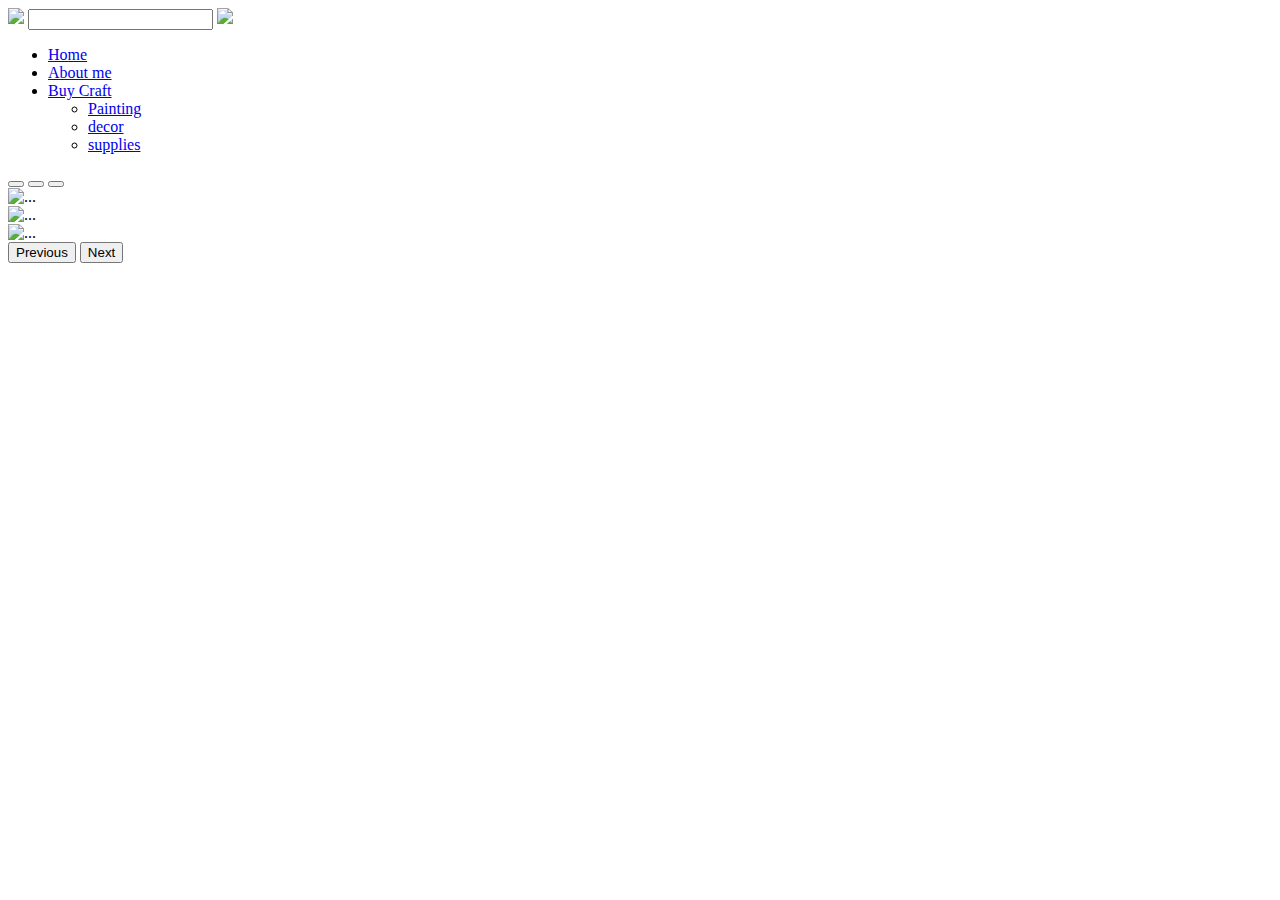
==== index.html @ afc98d3b "Create index.html" ====
<html>
  <head>
<link rel="stylesheet" href="https://cdn.jsdelivr.net/npm/bootstrap@4.1.3/dist/css/bootstrap.min.css" integrity="sha384-MCw98/SFnGE8fJT3GXwEOngsV7Zt27NXFoaoApmYm81iuXoPkFOJwJ8ERdknLPMO" crossorigin="anonymous">
  <script src="https://code.jquery.com/jquery-3.3.1.slim.min.js" integrity="sha384-q8i/X+965DzO0rT7abK41JStQIAqVgRVzpbzo5smXKp4YfRvH+8abtTE1Pi6jizo" crossorigin="anonymous"></script>
  <script src="https://cdn.jsdelivr.net/npm/popper.js@1.14.3/dist/umd/popper.min.js" integrity="sha384-ZMP7rVo3mIykV+2+9J3UJ46jBk0WLaUAdn689aCwoqbBJiSnjAK/l8WvCWPIPm49" crossorigin="anonymous"></script>
  <script src="https://cdn.jsdelivr.net/npm/bootstrap@4.1.3/dist/js/bootstrap.min.js" integrity="sha384-ChfqqxuZUCnJSK3+MXmPNIyE6ZbWh2IMqE241rYiqJxyMiZ6OW/JmZQ5stwEULTy" crossorigin="anonymous"></script>
  <link rel="stylesheet" href="style.css">
  </head>
  <body>
    <div class="navigation">
      <img src="Artlab.png" id="artlab-image">
      <input type="text" id="textbox1">
      <img src="shopping-cart.png" id="cart">
    </div>
    <div class="d">
      
    </div>
    <div class="b">
      <ul>
    <li><a href="#">Home</a> </li>   
    <li><a href="#">About me</a> </li>
    <li><a href="Buy.html">Buy Craft</a>
    <div class=dropdown>
      <ul>
        <li><a href="#">Painting</a></li>
        <li><a href="#"> decor</a></li>
        <li><a href="#">supplies</a></li>
      </ul>
    </div>
    </li>
    </ul>
    </div>
    <div id="carouselExampleIndicators" class="carousel slide">
  <div class="carousel-indicators">
    <button type="button" data-bs-target="#carouselExampleIndicators" data-bs-slide-to="0" class="active" aria-current="true" aria-label="Slide 1"></button>
    <button type="button" data-bs-target="#carouselExampleIndicators" data-bs-slide-to="1" aria-label="Slide 2"></button>
    <button type="button" data-bs-target="#carouselExampleIndicators" data-bs-slide-to="2" aria-label="Slide 3"></button>
  </div>
  <div class="carousel-inner">
    <div class="carousel-item active">
      <img src="..." class="d-block w-100" alt="...">
    </div>
    <div class="carousel-item">
      <img src="..." class="d-block w-100" alt="...">
    </div>
    <div class="carousel-item">
      <img src="..." class="d-block w-100" alt="...">
    </div>
  </div>
  <button class="carousel-control-prev" type="button" data-bs-target="#carouselExampleIndicators" data-bs-slide="prev">
    <span class="carousel-control-prev-icon" aria-hidden="true"></span>
    <span class="visually-hidden">Previous</span>
  </button>
  <button class="carousel-control-next" type="button" data-bs-target="#carouselExampleIndicators" data-bs-slide="next">
    <span class="carousel-control-next-icon" aria-hidden="true"></span>
    <span class="visually-hidden">Next</span>
  </button>
</div>
    <div class="maincircle">
  <div class="circle" id="circle1"> </div>
  <div class="circle" id="circle2"> </div>
  <div class="circle" id="circle3"> </div>
</div>

  </body>
</html>
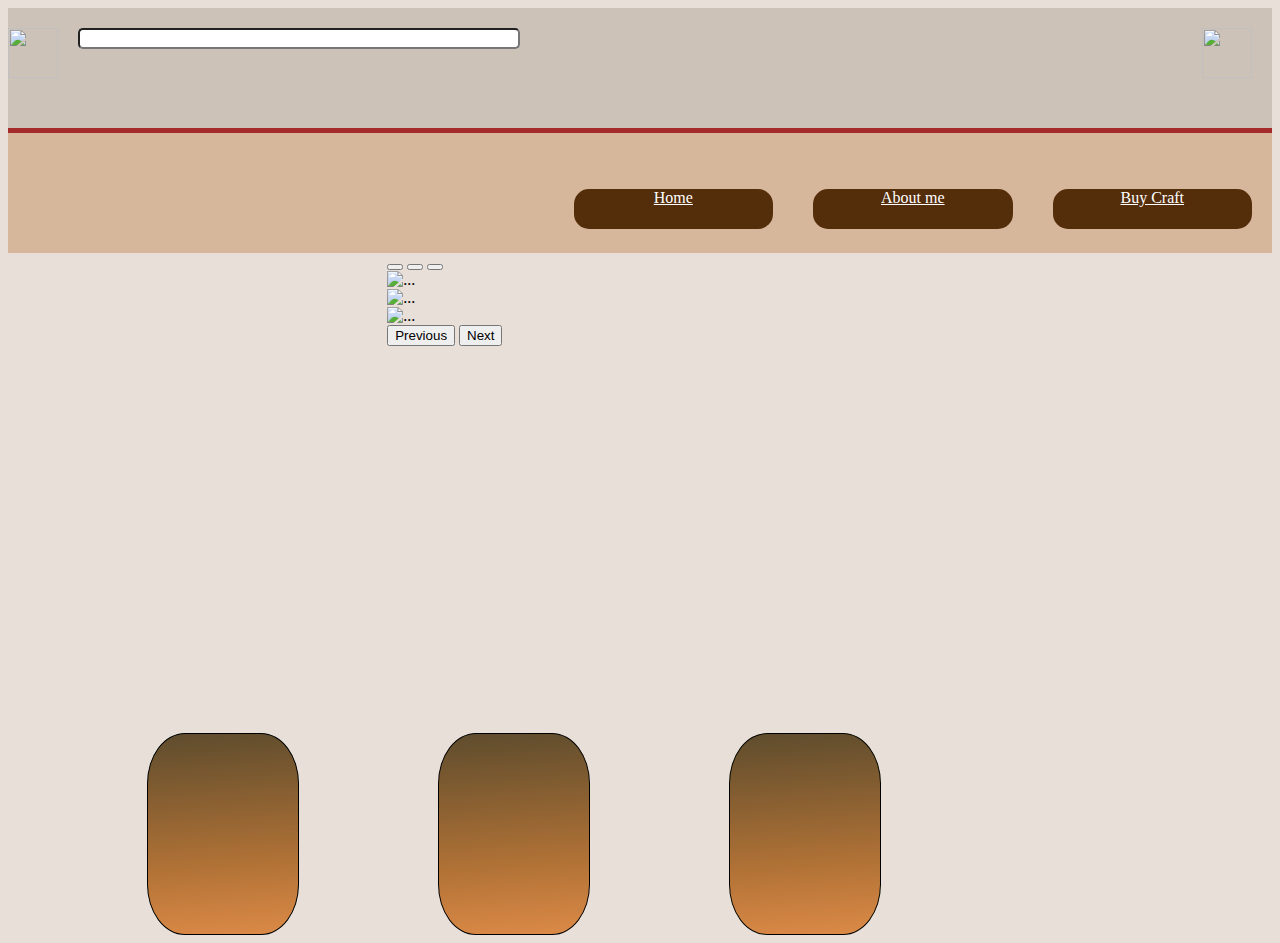
==== commit 70ec6243: "Update 1 index.html" ====
--- a/index.html
+++ b/index.html
@@ -19,7 +19,7 @@
       <ul>
     <li><a href="#">Home</a> </li>   
     <li><a href="#">About me</a> </li>
-    <li><a href="Buy.html">Buy Craft</a>
+    <li><a href="">Buy Craft</a>
     <div class=dropdown>
       <ul>
         <li><a href="#">Painting</a></li>
--- a/style.css
+++ b/style.css
@@ -0,0 +1,129 @@
+     body
+      {
+        Background-color:#E7DFD8;
+        
+      }
+      .b
+      {
+        Background-color:#D6B79C;
+        height:100px;
+        width:100%;
+        padding-top:20px;
+      }
+      a
+      {
+        color:white;
+        margin:30px; 
+        text-decoration:underline;
+        
+      }
+      a:hover
+      {
+        color:pink;
+        
+      }
+      ul
+      {
+        display:flex;
+        margin-left:40%;
+      }
+      li
+      {
+        list-style:none;
+        width:200px;
+        height:40px;
+        background-color:#542D0B;
+        border-radius:15px;
+        text-align:center;
+        margin:20px;
+      }
+      .navigation
+      {
+        height:100px;
+        width:100%;
+        background-color:#CDC2B8;
+        padding-top:20px;
+      }
+      #textbox1
+      {
+        border-radius:5px;
+        background-image:url("search.png");
+        background-size:20px;
+        background-repeat:no-repeat;
+        padding-left:23px;
+        width:35%;
+      }
+      #cart
+      {
+        float:right;
+        margin-right:20px;
+        height:50px;
+        width:50px;
+      }
+      #artlab-image
+      {
+        float:left;
+        margin-right:20px;
+        height:50px;
+        width:50px;
+      }
+      .d
+      {
+        height:5px;
+        width:100%;
+        background-color:brown;
+      }
+      #carouselExampleIndicators
+      {
+        width:40%;
+        margin-left:30%;
+        height:40%;
+      }
+      .circle
+      {
+       height:200px;
+       width:150px;
+       border-radius:25%;
+       margin-left:11%;
+       border:1px solid black;
+       background: rgb(220,138,71);
+background: linear-gradient(356deg, rgba(220,138,71,1) 0%, rgba(177,114,54,1) 35%, rgba(94,76,45,1) 100%);
+       Margin-top:10%;
+      }
+      .circle:hover
+      {
+        opacity:0.3;
+      }
+      #circle1
+      {
+       background-color:teal;
+      }
+      #circle2
+      {
+      background-color:pink;
+      }
+      #circle3
+      {
+      background-color:yellow;
+      }
+      .maincircle
+      {
+        display:flex;
+      }
+      .dropdown
+      {
+      width:150px;
+      height:35px;
+      }
+      .dropdown
+      {
+      display:none;
+      }
+      .dropdown ul
+      {
+        display:block;
+      }
+      .b ul li:hover .dropdown
+      {
+        display:block;
+      }
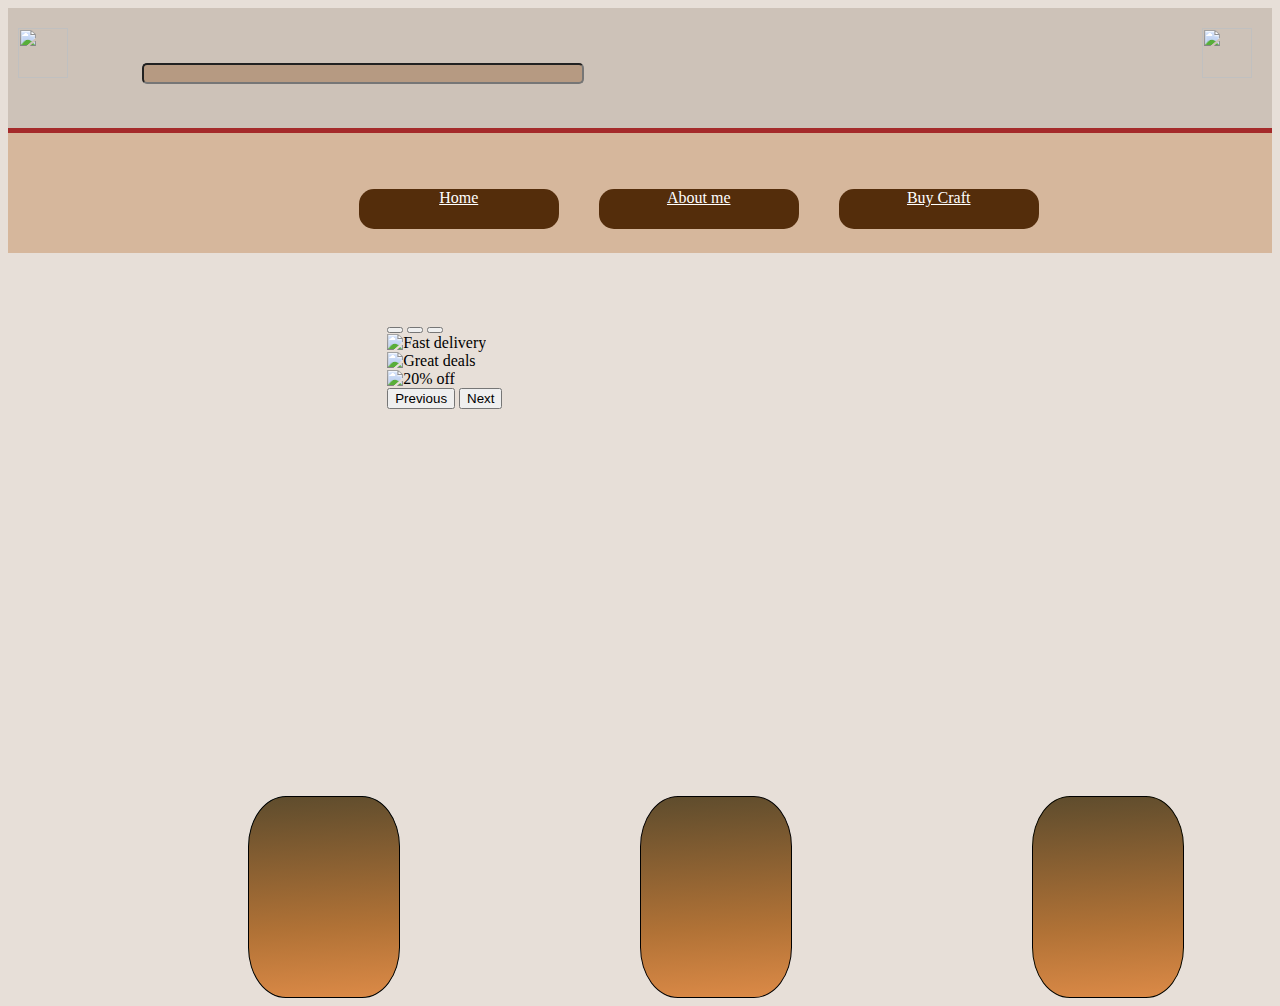
==== commit 7bcfd33d: "Update index.html" ====
--- a/index.html
+++ b/index.html
@@ -19,7 +19,7 @@
       <ul>
     <li><a href="#">Home</a> </li>   
     <li><a href="#">About me</a> </li>
-    <li><a href="">Buy Craft</a>
+    <li><a href="Buy.html">Buy Craft</a>
     <div class=dropdown>
       <ul>
         <li><a href="#">Painting</a></li>
@@ -38,13 +38,13 @@
   </div>
   <div class="carousel-inner">
     <div class="carousel-item active">
-      <img src="..." class="d-block w-100" alt="...">
+      <img src= "Fast delivery 1.jpg" class="d-block w-100" alt="Fast delivery">
     </div>
     <div class="carousel-item">
-      <img src="..." class="d-block w-100" alt="...">
+      <img src="Great deals.jpg" class="d-block w-100" alt="Great deals">
     </div>
     <div class="carousel-item">
-      <img src="..." class="d-block w-100" alt="...">
+      <img src="20%off1.jpg" class="d-block w-100" alt="20% off">
     </div>
   </div>
   <button class="carousel-control-prev" type="button" data-bs-target="#carouselExampleIndicators" data-bs-slide="prev">
--- a/style.css
+++ b/style.css
@@ -25,7 +25,7 @@
       ul
       {
         display:flex;
-        margin-left:40%;
+        margin-left:23%;
       }
       li
       {
@@ -47,11 +47,13 @@
       #textbox1
       {
         border-radius:5px;
+        background-color:#B69A82;
         background-image:url("search.png");
         background-size:20px;
         background-repeat:no-repeat;
         padding-left:23px;
         width:35%;
+        margin-left:50px;
       }
       #cart
       {
@@ -62,7 +64,7 @@
       }
       #artlab-image
       {
-        float:left;
+        margin-left:10px;
         margin-right:20px;
         height:50px;
         width:50px;
@@ -78,13 +80,14 @@
         width:40%;
         margin-left:30%;
         height:40%;
+        margin-top:5%;
       }
       .circle
       {
        height:200px;
        width:150px;
        border-radius:25%;
-       margin-left:11%;
+       margin-left:19%;
        border:1px solid black;
        background: rgb(220,138,71);
 background: linear-gradient(356deg, rgba(220,138,71,1) 0%, rgba(177,114,54,1) 35%, rgba(94,76,45,1) 100%);
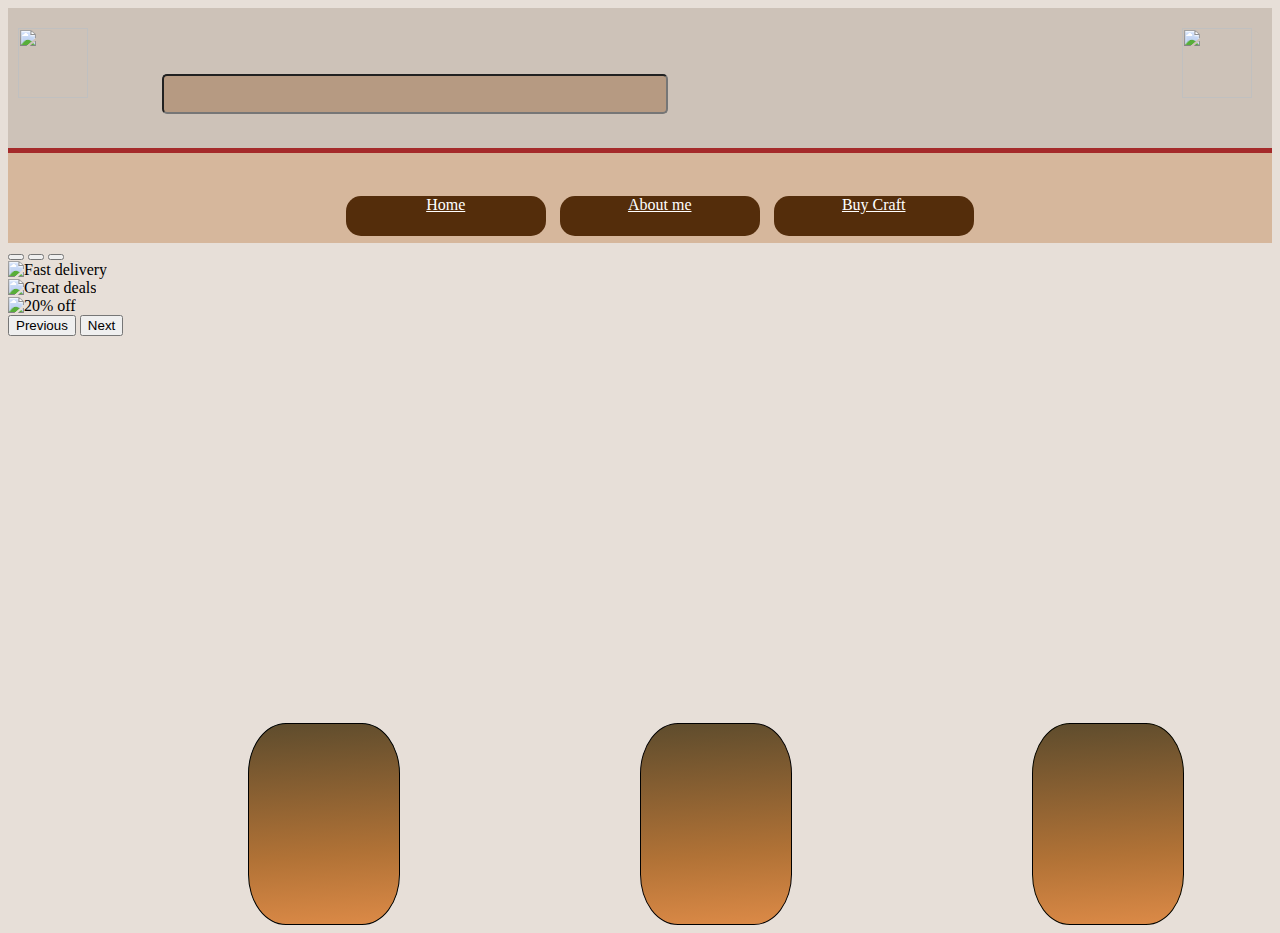
==== commit 4eedc02c: "Update index.html" ====
--- a/index.html
+++ b/index.html
@@ -61,6 +61,6 @@
   <div class="circle" id="circle2"> </div>
   <div class="circle" id="circle3"> </div>
 </div>
-
+    <div class="sociallinks"></div>
   </body>
 </html>
--- a/style.css
+++ b/style.css
@@ -6,7 +6,7 @@
       .b
       {
         Background-color:#D6B79C;
-        height:100px;
+        height:70px;
         width:100%;
         padding-top:20px;
       }
@@ -35,11 +35,11 @@
         background-color:#542D0B;
         border-radius:15px;
         text-align:center;
-        margin:20px;
+        margin:7px;
       }
       .navigation
       {
-        height:100px;
+        height:120px;
         width:100%;
         background-color:#CDC2B8;
         padding-top:20px;
@@ -52,22 +52,23 @@
         background-size:20px;
         background-repeat:no-repeat;
         padding-left:23px;
-        width:35%;
+        width:40%;
         margin-left:50px;
+        height:40px;
       }
       #cart
       {
         float:right;
         margin-right:20px;
-        height:50px;
-        width:50px;
+        height:70px;
+        width:70px;
       }
       #artlab-image
       {
         margin-left:10px;
         margin-right:20px;
-        height:50px;
-        width:50px;
+        height:70px;
+        width:70px;
       }
       .d
       {
@@ -77,10 +78,8 @@
       }
       #carouselExampleIndicators
       {
-        width:40%;
-        margin-left:30%;
+        width:100%;
         height:40%;
-        margin-top:5%;
       }
       .circle
       {
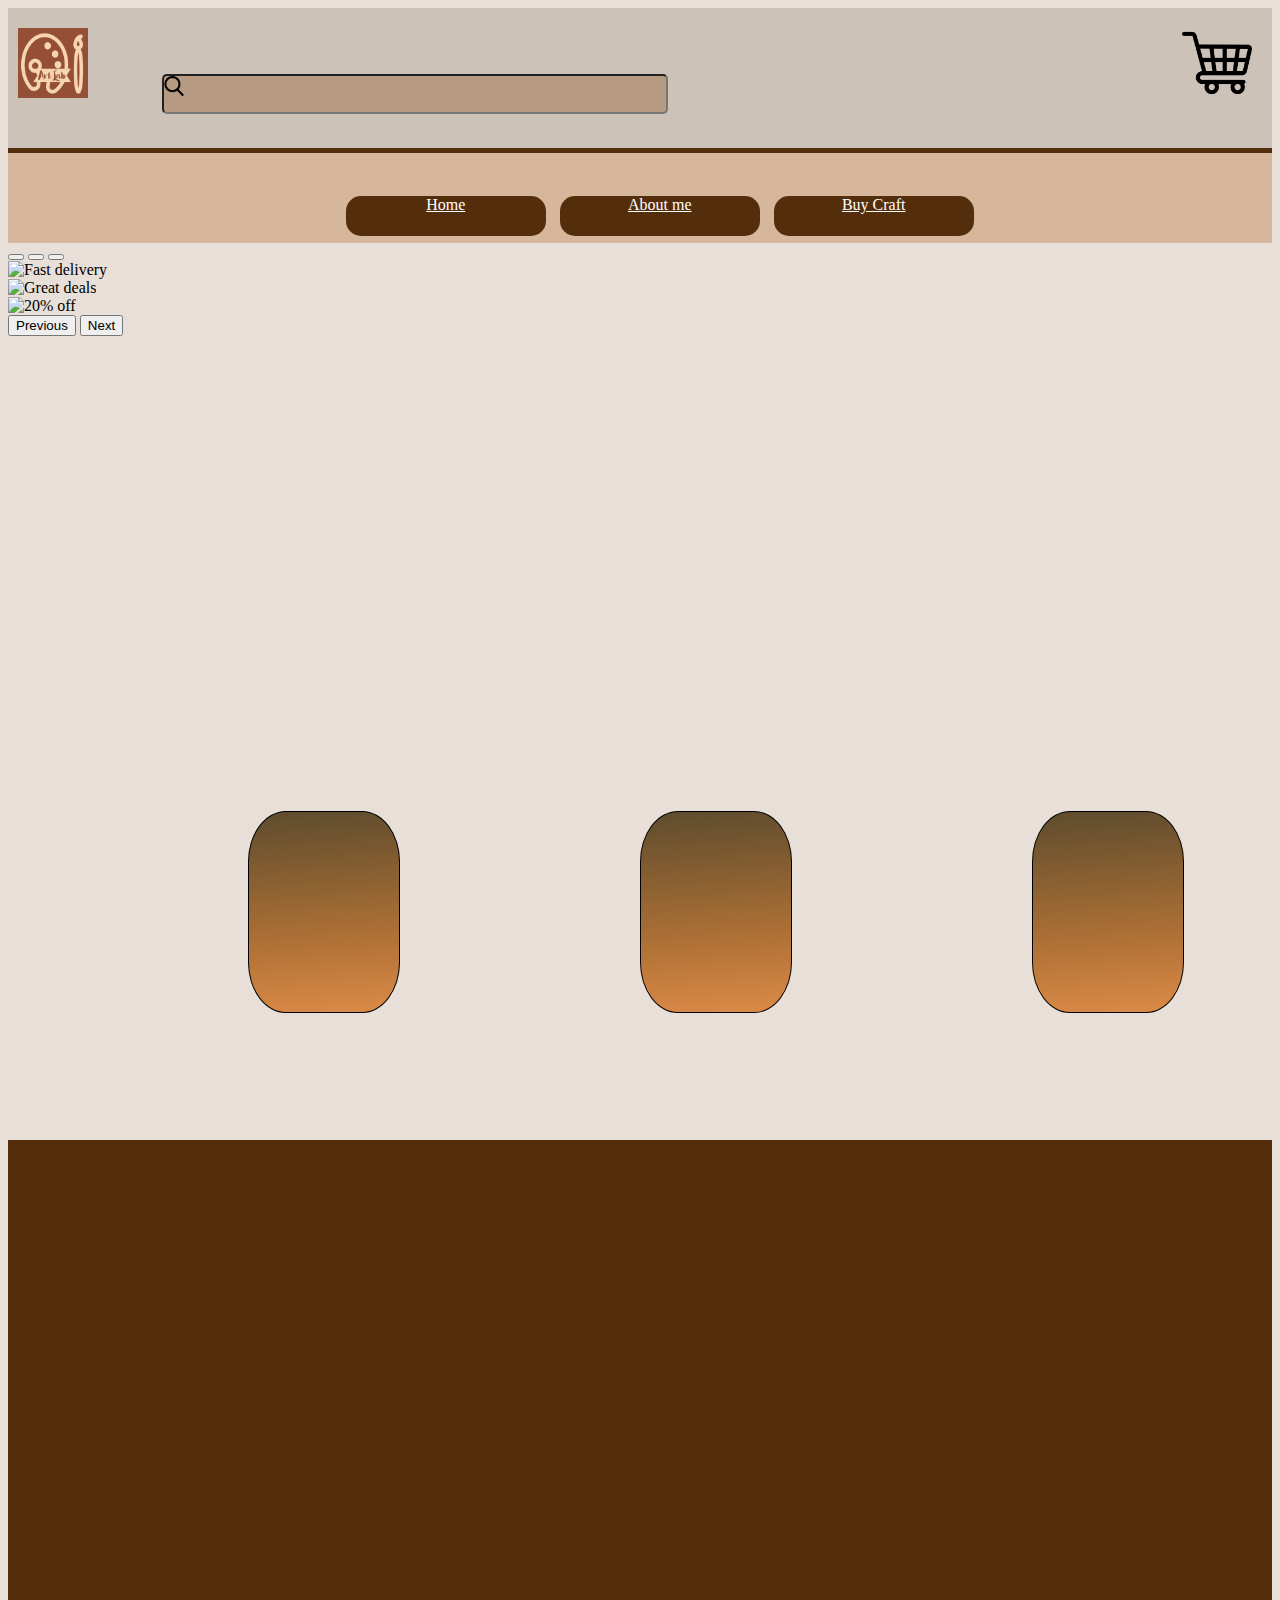
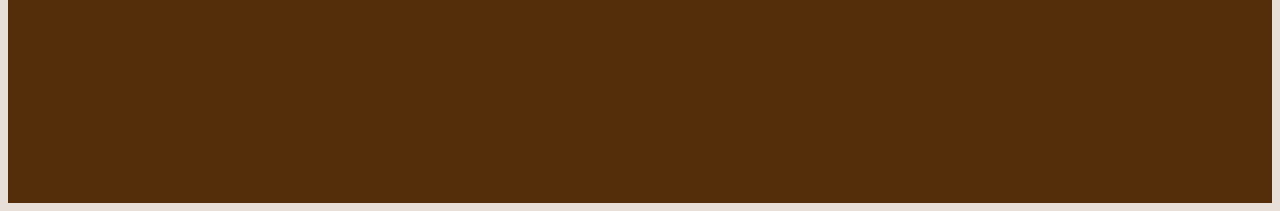
==== commit b9358ca5: "Update index.html" ====
--- a/index.html
+++ b/index.html
@@ -38,13 +38,13 @@
   </div>
   <div class="carousel-inner">
     <div class="carousel-item active">
-      <img src= "Fast delivery 1.jpg" class="d-block w-100" alt="Fast delivery">
+      <img src="truck.jpg" class="d-block w-100" alt="Fast delivery">
     </div>
     <div class="carousel-item">
-      <img src="Great deals.jpg" class="d-block w-100" alt="Great deals">
+      <img src="Greatdeals.jpg" class="d-block w-100" alt="Great deals">
     </div>
     <div class="carousel-item">
-      <img src="20%off1.jpg" class="d-block w-100" alt="20% off">
+      <img src="discount.jpg" class="d-block w-100" alt="20% off">
     </div>
   </div>
   <button class="carousel-control-prev" type="button" data-bs-target="#carouselExampleIndicators" data-bs-slide="prev">
--- a/style.css
+++ b/style.css
@@ -74,12 +74,12 @@
       {
         height:5px;
         width:100%;
-        background-color:brown;
+        background-color:#542D0B;
       }
       #carouselExampleIndicators
       {
         width:100%;
-        height:40%;
+        height:50%;
       }
       .circle
       {
@@ -129,3 +129,10 @@
       {
         display:block;
       }
+      .sociallinks
+      {
+        background-color:#542D0B;
+        width:100%;
+        height:75%;
+        margin-top:10%;
+      }
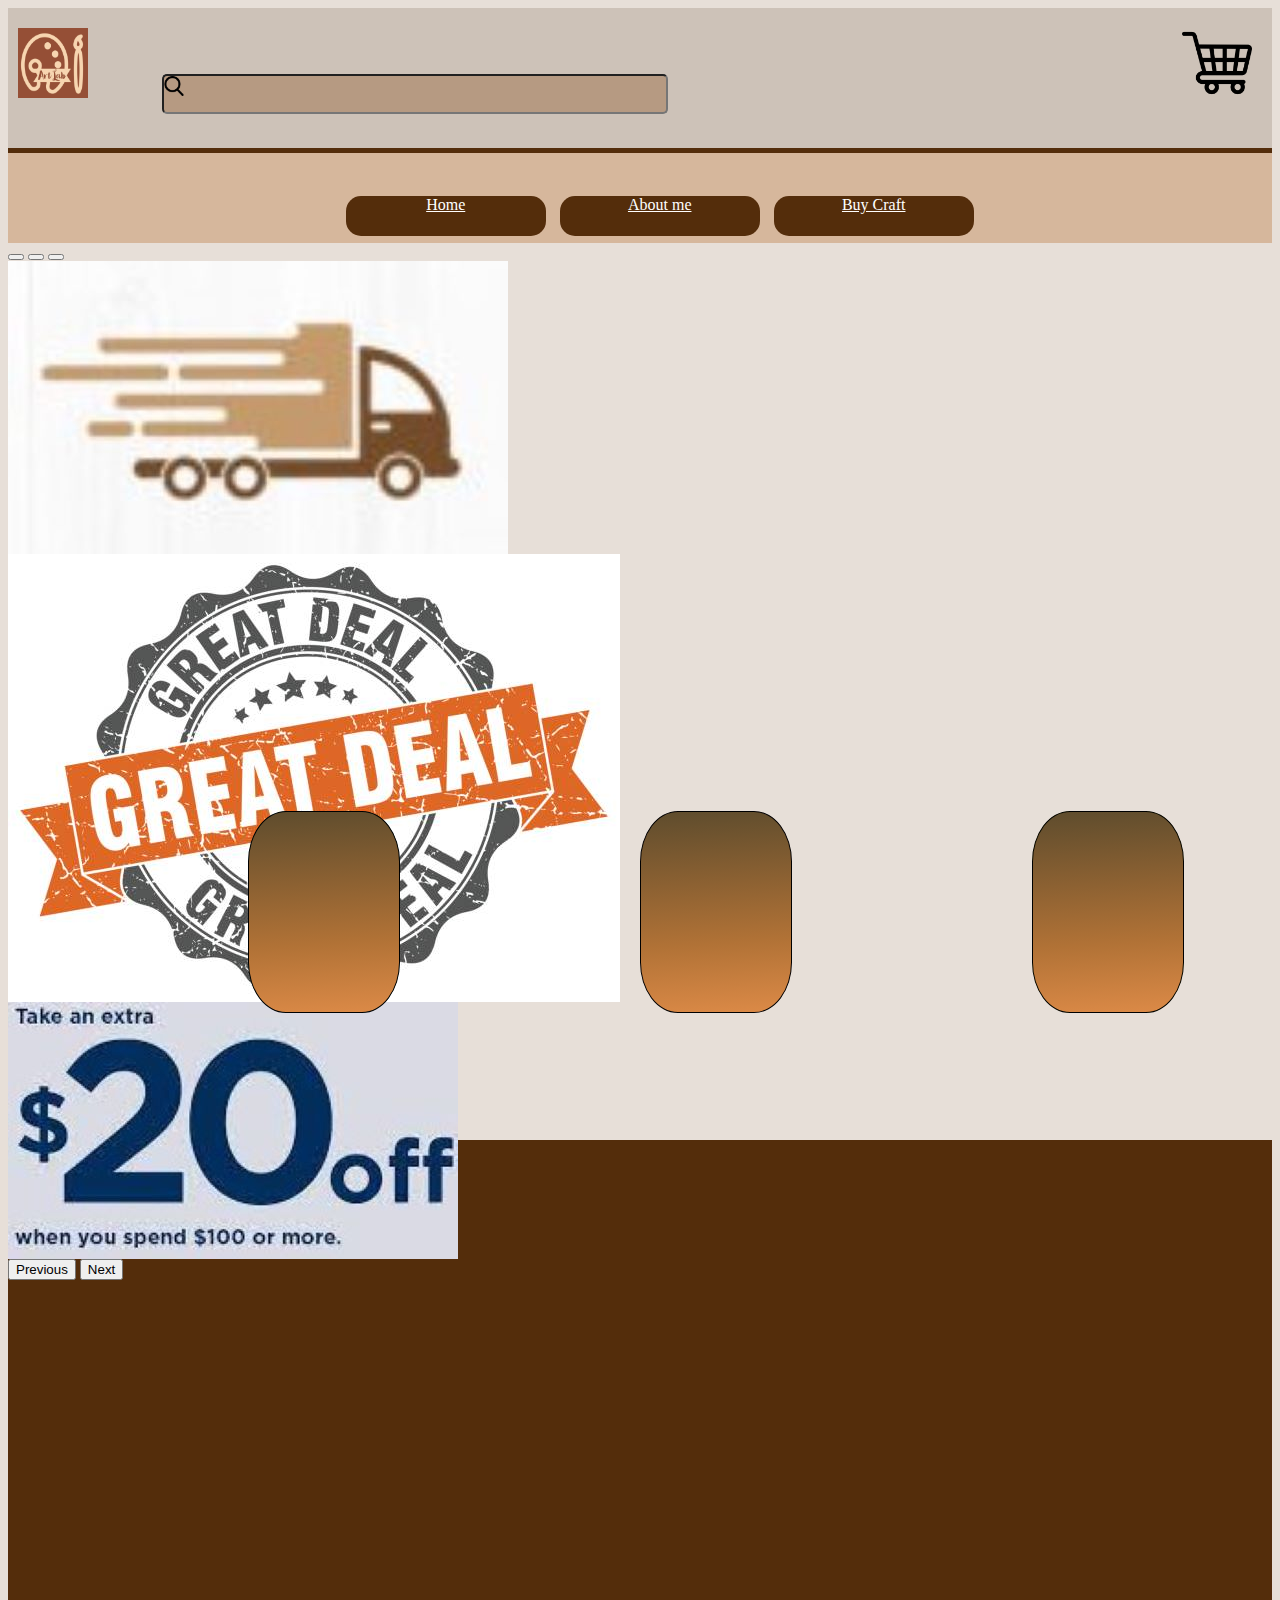
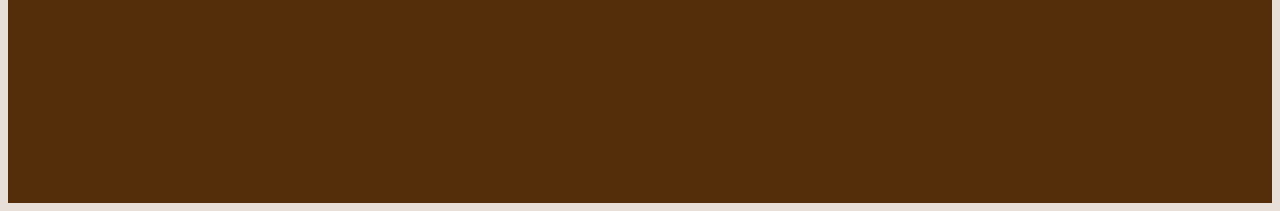
==== commit 3b16c5a6: "Update index.html" ====
--- a/index.html
+++ b/index.html
@@ -17,9 +17,9 @@
     </div>
     <div class="b">
       <ul>
-    <li><a href="#">Home</a> </li>   
-    <li><a href="#">About me</a> </li>
-    <li><a href="Buy.html">Buy Craft</a>
+    <li><a href="index.html">Home</a> </li>   
+    <li><a href="aboutme.html">About me</a> </li>
+    <li><a href="buy.html">Buy Craft</a>
     <div class=dropdown>
       <ul>
         <li><a href="#">Painting</a></li>
@@ -38,13 +38,13 @@
   </div>
   <div class="carousel-inner">
     <div class="carousel-item active">
-      <img src="truck.jpg" class="d-block w-100" alt="Fast delivery">
+      <img src="truck.jpg" class="d-block w-50" id="truck" alt="Fast delivery">
     </div>
     <div class="carousel-item">
-      <img src="Greatdeals.jpg" class="d-block w-100" alt="Great deals">
+      <img src="Greatdeals.jpg" class="d-block w-50" id="deals" alt="Great deals">
     </div>
     <div class="carousel-item">
-      <img src="discount.jpg" class="d-block w-100" alt="20% off">
+      <img src="discount.jpg" class="d-block w-50" id="discount" alt="20% off">
     </div>
   </div>
   <button class="carousel-control-prev" type="button" data-bs-target="#carouselExampleIndicators" data-bs-slide="prev">
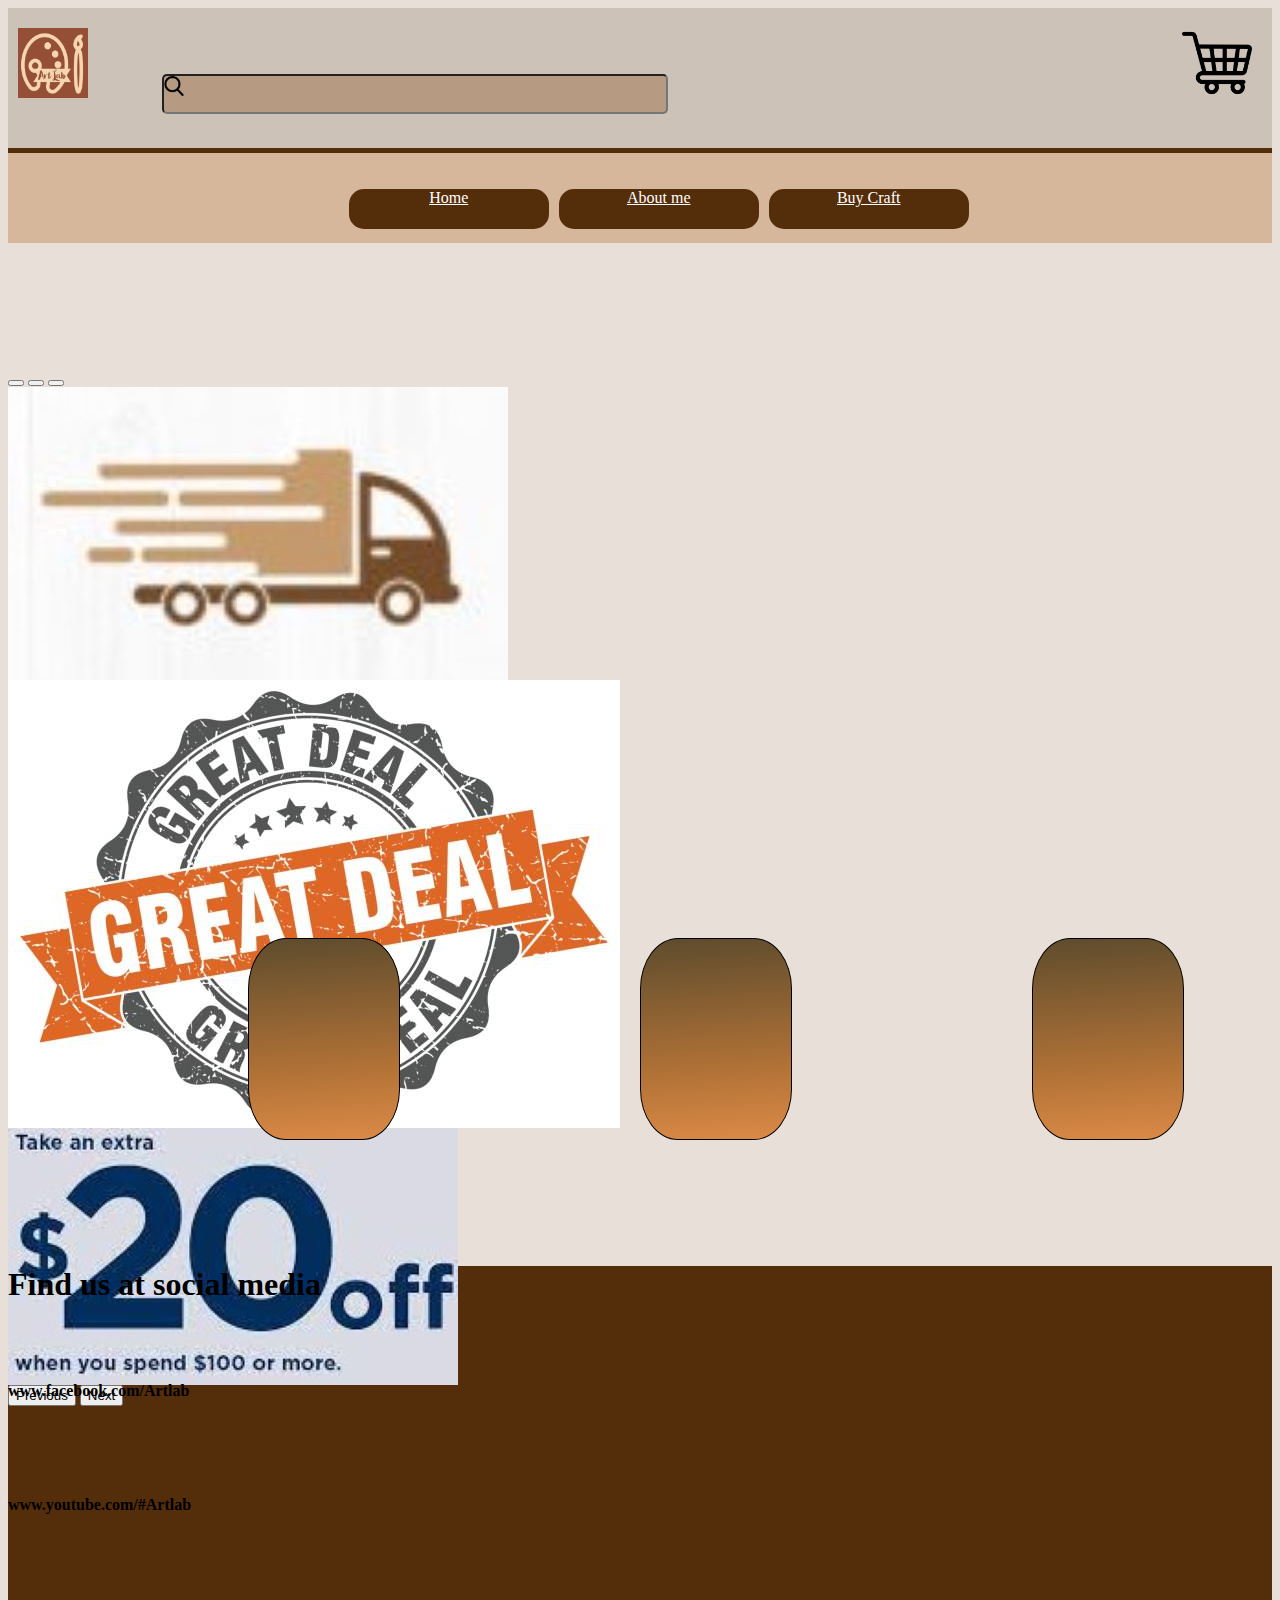
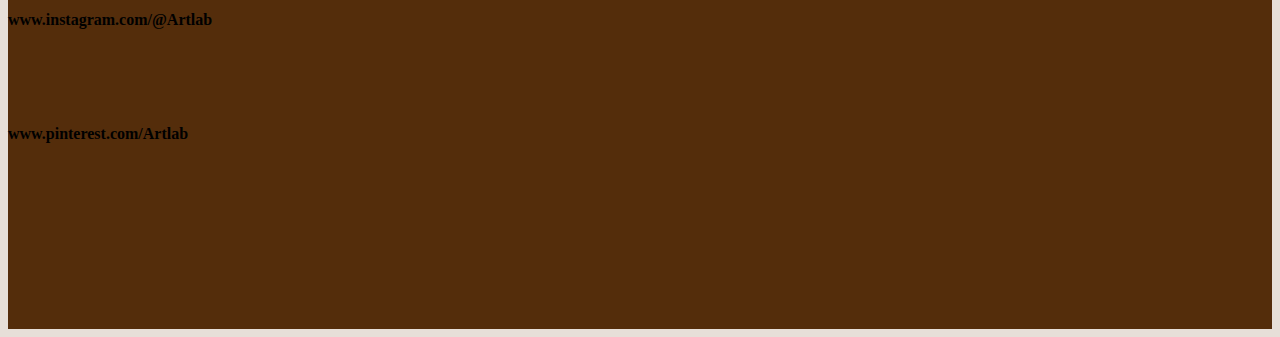
==== commit 576fbc7f: "Update index.html" ====
--- a/index.html
+++ b/index.html
@@ -38,13 +38,13 @@
   </div>
   <div class="carousel-inner">
     <div class="carousel-item active">
-      <img src="truck.jpg" class="d-block w-50" id="truck" alt="Fast delivery">
+      <img src="truck.jpg" class="d-block w-45" id="truck" alt="Fast delivery">
     </div>
     <div class="carousel-item">
-      <img src="Greatdeals.jpg" class="d-block w-50" id="deals" alt="Great deals">
+      <img src="Greatdeals.jpg" class="d-block w-45" id="deals" alt="Great deals">
     </div>
     <div class="carousel-item">
-      <img src="discount.jpg" class="d-block w-50" id="discount" alt="20% off">
+      <img src="discount.jpg" class="d-block w-45" id="discount" alt="20% off">
     </div>
   </div>
   <button class="carousel-control-prev" type="button" data-bs-target="#carouselExampleIndicators" data-bs-slide="prev">
@@ -61,6 +61,12 @@
   <div class="circle" id="circle2"> </div>
   <div class="circle" id="circle3"> </div>
 </div>
-    <div class="sociallinks"></div>
+    <div class="sociallinks">
+      <h1 id="heading">Find us at social media</h1> <br> <br>
+      <h4 class="media" id="facebook">www.facebook.com/Artlab</h4> <br><br><br>
+      <h4 class="media">www.youtube.com/#Artlab</h4> <br><br><br>
+      <h4 class="media">www.instagram.com/@Artlab</h4> <br><br><br>
+      <h4 class="media" id="pinterest">www.pinterest.com/Artlab</h4> <br><br><br>
+    </div>
   </body>
 </html>
--- a/style.css
+++ b/style.css
@@ -35,7 +35,7 @@
         background-color:#542D0B;
         border-radius:15px;
         text-align:center;
-        margin:7px;
+        margin-left:10px;
       }
       .navigation
       {
@@ -80,6 +80,7 @@
       {
         width:100%;
         height:50%;
+        margin-top:10%;
       }
       .circle
       {
@@ -136,3 +137,17 @@
         height:75%;
         margin-top:10%;
       }
+      .truck{
+        height:25%;
+        width:50%;
+      }
+      }
+      .deals{
+        height:25%;
+        width:50%;
+      }
+      }
+      .discount{
+        height:25%;
+        width:50%;
+      }
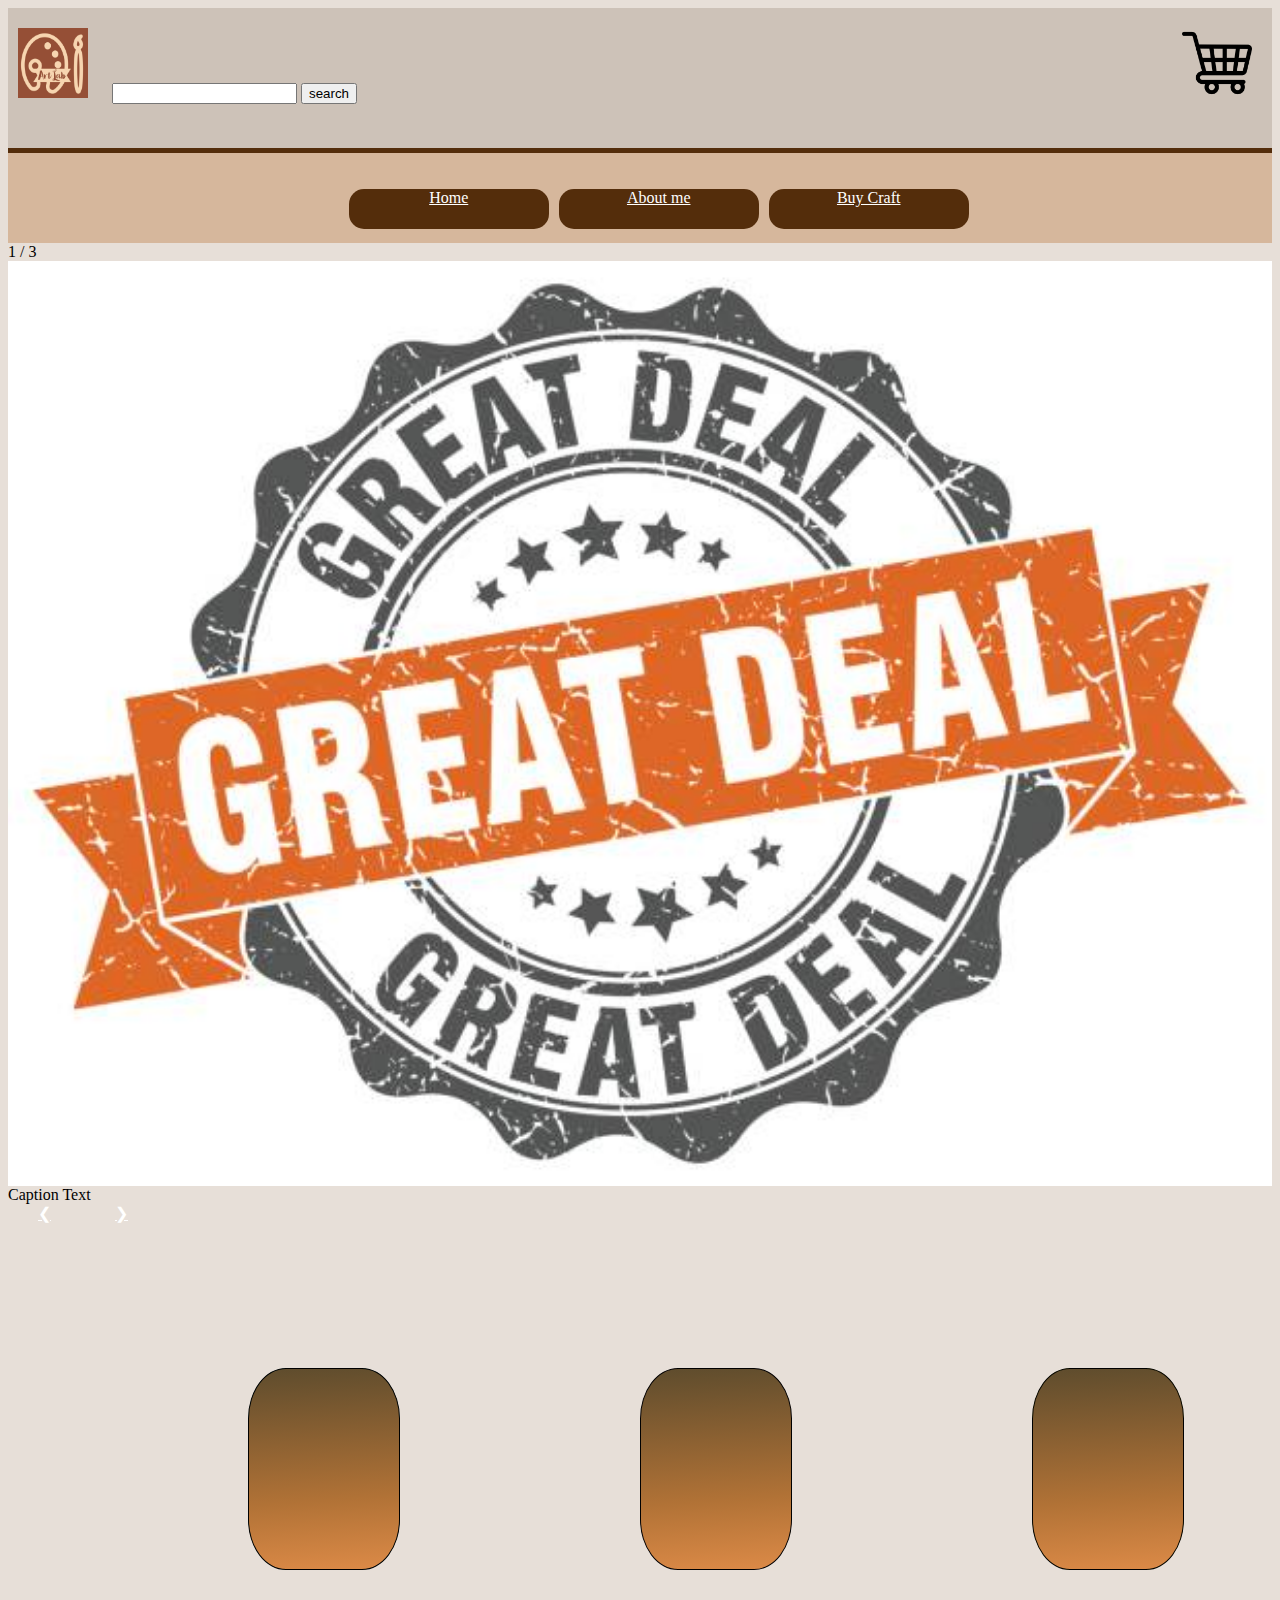
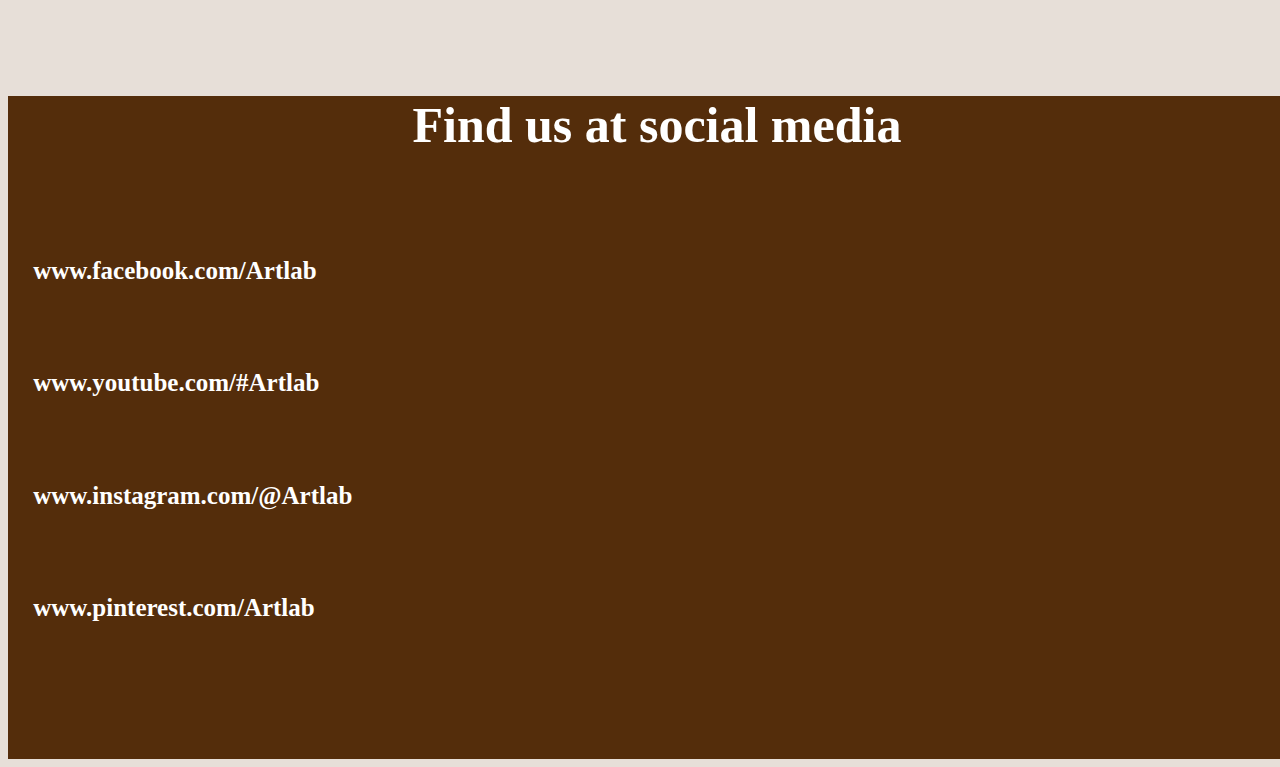
==== commit c392f5a2: "Update index.html" ====
--- a/index.html
+++ b/index.html
@@ -7,11 +7,16 @@
   <link rel="stylesheet" href="style.css">
   </head>
   <body>
+    
     <div class="navigation">
+        <form id=searchform>
       <img src="Artlab.png" id="artlab-image">
-      <input type="text" id="textbox1">
+      <input type="text" id="searchInput">
+      <input type="submit" value=search>
       <img src="shopping-cart.png" id="cart">
+    </form>
     </div>
+
     <div class="d">
       
     </div>
@@ -22,39 +27,46 @@
     <li><a href="buy.html">Buy Craft</a>
     <div class=dropdown>
       <ul>
-        <li><a href="#">Painting</a></li>
-        <li><a href="#"> decor</a></li>
-        <li><a href="#">supplies</a></li>
+        <li><a href="painting.html">Painting</a></li>
+        <li><a href="decor.html"> Decor</a></li>
+        <li><a href="supplies.com">Supplies</a></li>
       </ul>
     </div>
     </li>
     </ul>
     </div>
-    <div id="carouselExampleIndicators" class="carousel slide">
-  <div class="carousel-indicators">
-    <button type="button" data-bs-target="#carouselExampleIndicators" data-bs-slide-to="0" class="active" aria-current="true" aria-label="Slide 1"></button>
-    <button type="button" data-bs-target="#carouselExampleIndicators" data-bs-slide-to="1" aria-label="Slide 2"></button>
-    <button type="button" data-bs-target="#carouselExampleIndicators" data-bs-slide-to="2" aria-label="Slide 3"></button>
+    <div class="slideshow-container">
+
+  <!-- Full-width images with number and caption text -->
+  <div class="mySlides fade">
+    <div class="numbertext">1 / 3</div>
+    <img src="Greatdeals.jpg" style="width:100%">
+    <div class="text">Caption Text</div>
   </div>
-  <div class="carousel-inner">
-    <div class="carousel-item active">
-      <img src="truck.jpg" class="d-block w-45" id="truck" alt="Fast delivery">
-    </div>
-    <div class="carousel-item">
-      <img src="Greatdeals.jpg" class="d-block w-45" id="deals" alt="Great deals">
-    </div>
-    <div class="carousel-item">
-      <img src="discount.jpg" class="d-block w-45" id="discount" alt="20% off">
-    </div>
+
+  <div class="mySlides fade">
+    <div class="numbertext">2 / 3</div>
+    <img src="discount.jpg" style="width:100%">
+    <div class="text">Caption Two</div>
   </div>
-  <button class="carousel-control-prev" type="button" data-bs-target="#carouselExampleIndicators" data-bs-slide="prev">
-    <span class="carousel-control-prev-icon" aria-hidden="true"></span>
-    <span class="visually-hidden">Previous</span>
-  </button>
-  <button class="carousel-control-next" type="button" data-bs-target="#carouselExampleIndicators" data-bs-slide="next">
-    <span class="carousel-control-next-icon" aria-hidden="true"></span>
-    <span class="visually-hidden">Next</span>
-  </button>
+
+  <div class="mySlides fade">
+    <div class="numbertext">3 / 3</div>
+    <img src="delivery1.png" style="width:100%">
+    <div class="text">Caption Three</div>
+  </div>
+
+  <!-- Next and previous buttons -->
+  <a class="prev" onclick="plusSlides(-1)">&#10094;</a>
+  <a class="next" onclick="plusSlides(1)">&#10095;</a>
+</div>
+<br>
+
+<!-- The dots/circles -->
+<div style="text-align:center">
+  <span class="dot" onclick="currentSlide(1)"></span>
+  <span class="dot" onclick="currentSlide(2)"></span>
+  <span class="dot" onclick="currentSlide(3)"></span>
 </div>
     <div class="maincircle">
   <div class="circle" id="circle1"> </div>
@@ -63,10 +75,78 @@
 </div>
     <div class="sociallinks">
       <h1 id="heading">Find us at social media</h1> <br> <br>
-      <h4 class="media" id="facebook">www.facebook.com/Artlab</h4> <br><br><br>
-      <h4 class="media">www.youtube.com/#Artlab</h4> <br><br><br>
-      <h4 class="media">www.instagram.com/@Artlab</h4> <br><br><br>
-      <h4 class="media" id="pinterest">www.pinterest.com/Artlab</h4> <br><br><br>
+      <image scr="facebook.png"><h4 class="media" id="facebook">www.facebook.com/Artlab</h4> <br>
+      <h4 class="media">www.youtube.com/#Artlab</h4> <br>
+      <h4 class="media">www.instagram.com/@Artlab</h4> <br>
+      <h4 class="media" id="pinterest">www.pinterest.com/Artlab</h4> <br>
     </div>
+    <script>
+  let slideIndex = 1;
+showSlides(slideIndex);
+
+// Next/previous controls
+function plusSlides(n) {
+  showSlides(slideIndex += n);
+}
+
+// Thumbnail image controls
+function currentSlide(n) {
+  showSlides(slideIndex = n);
+}
+
+function showSlides(n) {
+  let i;
+  let slides = document.getElementsByClassName("mySlides");
+  let dots = document.getElementsByClassName("dot");
+  if (n > slides.length) {slideIndex = 1}
+  if (n < 1) {slideIndex = slides.length}
+  for (i = 0; i < slides.length; i++) {
+    slides[i].style.display = "none";
+  }
+  for (i = 0; i < dots.length; i++) {
+    dots[i].className = dots[i].className.replace(" active", "");
+  }
+  slides[slideIndex-1].style.display = "block";
+  dots[slideIndex-1].className += " active";
+}
+
+    //javascript code starts here
+    const pages = [
+        { title: "Page 1 - arts", url: "arts.html" },
+        { title: "Page 2 - crafts", url: "crafts.html" },
+        // Add more pages as needed
+    ];
+
+    document.getElementById("searchForm").addEventListener("submit", function(event) {
+        event.preventDefault(); // Prevent default form submission
+
+        // Get the search term from the input field
+        const searchTerm = document.getElementById("searchInput").value;
+
+        // Perform the search operation
+        performSearch(searchTerm);
+    });
+
+    function performSearch(searchTerm) {
+        const matchingPage = pages.find((page) => {
+            return page.title.toLowerCase().includes(searchTerm.toLowerCase());
+        });
+
+        if (matchingPage) {
+            // Directly open the matching page
+            window.open(matchingPage.url, "_blank");
+        } else if (searchTerm.toLowerCase() === "arts") {
+            // Directly open the Tops page if "Tops" is entered
+            window.open("arts.html", "_blank");
+        } else if (searchTerm.toLowerCase() === "crafts") {
+            // Directly open the Bottoms page if "Bottoms" is entered
+            window.open("crafts.html", "_blank");
+        } else {
+            // Display a message if no exact match or valid page name is found
+            const searchResultsDiv = document.getElementById("searchResults");
+            searchResultsDiv.innerHTML = `<p>No page containing "${searchTerm}" found.</p>`;
+        }
+    }
+  </script>
   </body>
 </html>
--- a/style.css
+++ b/style.css
@@ -151,3 +151,18 @@
         height:25%;
         width:50%;
       }
+      .sociallinks
+      {
+        padding-left:2%;
+      }
+      #heading
+      {
+        font-size:50px;
+        color:white;
+        padding-left:30%;
+      }
+      .media
+      {
+        font-size:25px;
+        color:white;
+      }
